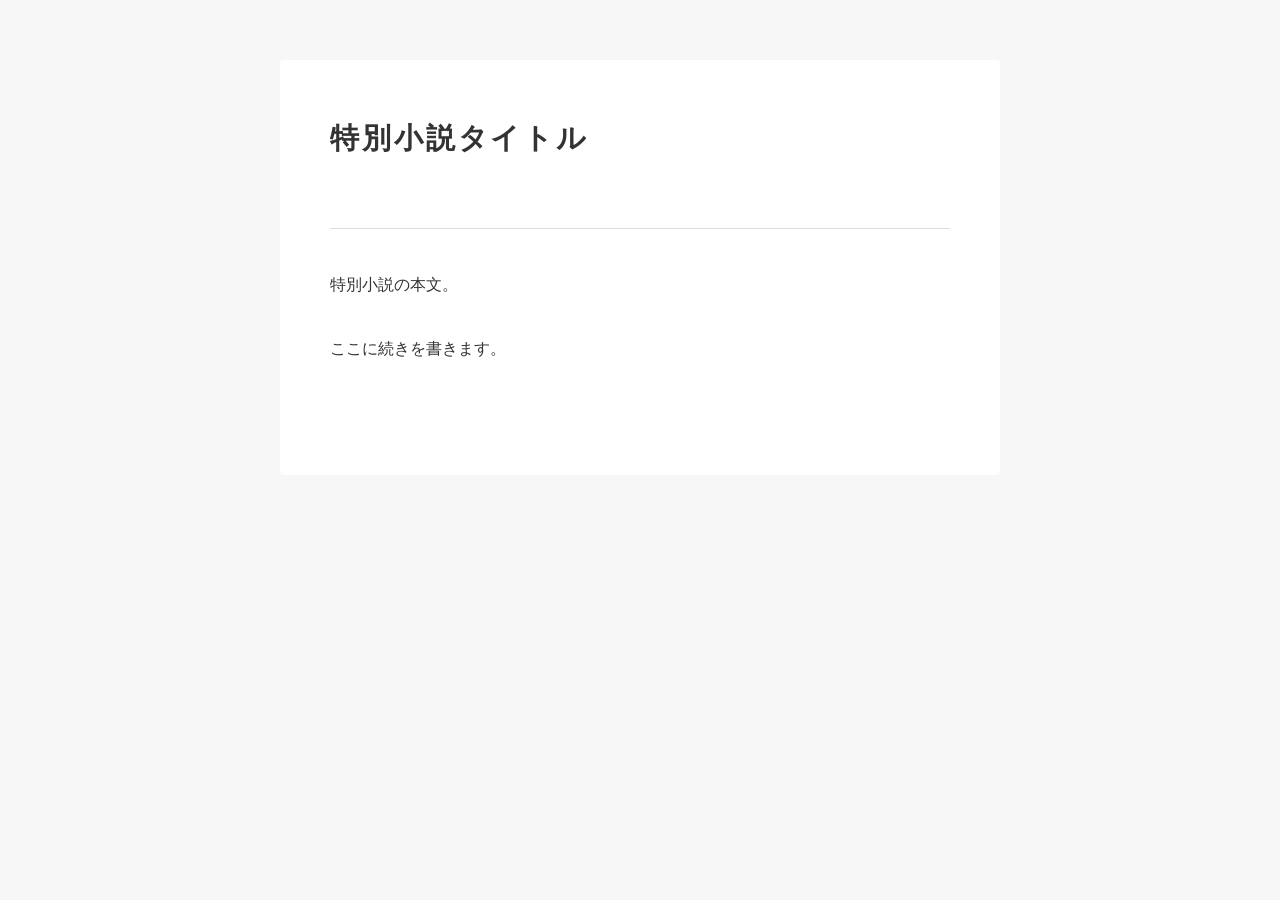
==== special.html @ 5de4419c "Create special.html" ====
<!DOCTYPE html>
<html lang="ja">

<head>

  <meta charset="UTF-8">

  <meta name="viewport"
        content="width=device-width, initial-scale=1.0">

  <title>特別小説</title>

  <link rel="stylesheet"
        href="css/style.css">

</head>


<body>

  <main class="container">

    <article class="story">

      <header class="story-header">

        <h1>
          特別小説タイトル
        </h1>

      </header>


      <section class="story-body">

        <p>
          特別小説の本文。
        </p>

        <p>
          ここに続きを書きます。
        </p>

      </section>

    </article>

  </main>

</body>

</html>
---- css/style.css ----
* {
  box-sizing: border-box;
}


body {
  margin: 0;

  background: #f7f7f7;

  color: #333;

  font-family:
    "Yu Mincho",
    "Hiragino Mincho ProN",
    serif;

  line-height: 2;
}


.container {
  width: min(90%, 760px);

  margin: 0 auto;

  padding: 60px 20px;
}


/* --------------------
   トップ
-------------------- */

.site-header {
  text-align: center;

  margin-bottom: 60px;
}


.site-header h1 {
  margin-bottom: 20px;

  font-size: 2rem;

  letter-spacing: 0.15em;
}


.description {
  font-size: 0.9rem;

  color: #666;
}


.gacha-area {
  text-align: center;
}


.gacha-button {
  border: none;

  padding: 14px 40px;

  background: #333;

  color: white;

  font-size: 1rem;

  cursor: pointer;

  border-radius: 4px;
}


.gacha-button:hover {
  opacity: 0.8;
}


.count {
  margin-top: 16px;

  font-size: 0.8rem;

  color: #888;
}


/* --------------------
   小説
-------------------- */

.story {
  background: white;

  padding: 50px;

  border-radius: 4px;
}


.story-header {
  padding-bottom: 30px;

  margin-bottom: 40px;

  border-bottom: 1px solid #ddd;
}


.story-header h1 {
  margin-top: 0;

  margin-bottom: 30px;

  font-size: 1.8rem;

  letter-spacing: 0.1em;
}


.story-info {
  margin: 0;

  font-size: 0.9rem;
}


.story-info div {
  display: flex;

  gap: 20px;

  margin-bottom: 5px;
}


.story-info dt {
  width: 70px;

  color: #888;
}


.story-info dd {
  margin: 0;
}


.story-info a {
  color: #555;
}


.story-body {
  margin-bottom: 60px;
}


.story-body p {
  margin: 0 0 2em;
}


.story-footer {
  text-align: center;

  padding-top: 30px;

  border-top: 1px solid #ddd;
}


/* --------------------
   スマホ
-------------------- */

@media (max-width: 600px) {

  .container {
    width: 100%;

    padding: 30px 15px;
  }


  .story {
    padding: 30px 20px;
  }


  .story-header h1 {
    font-size: 1.5rem;
  }

}
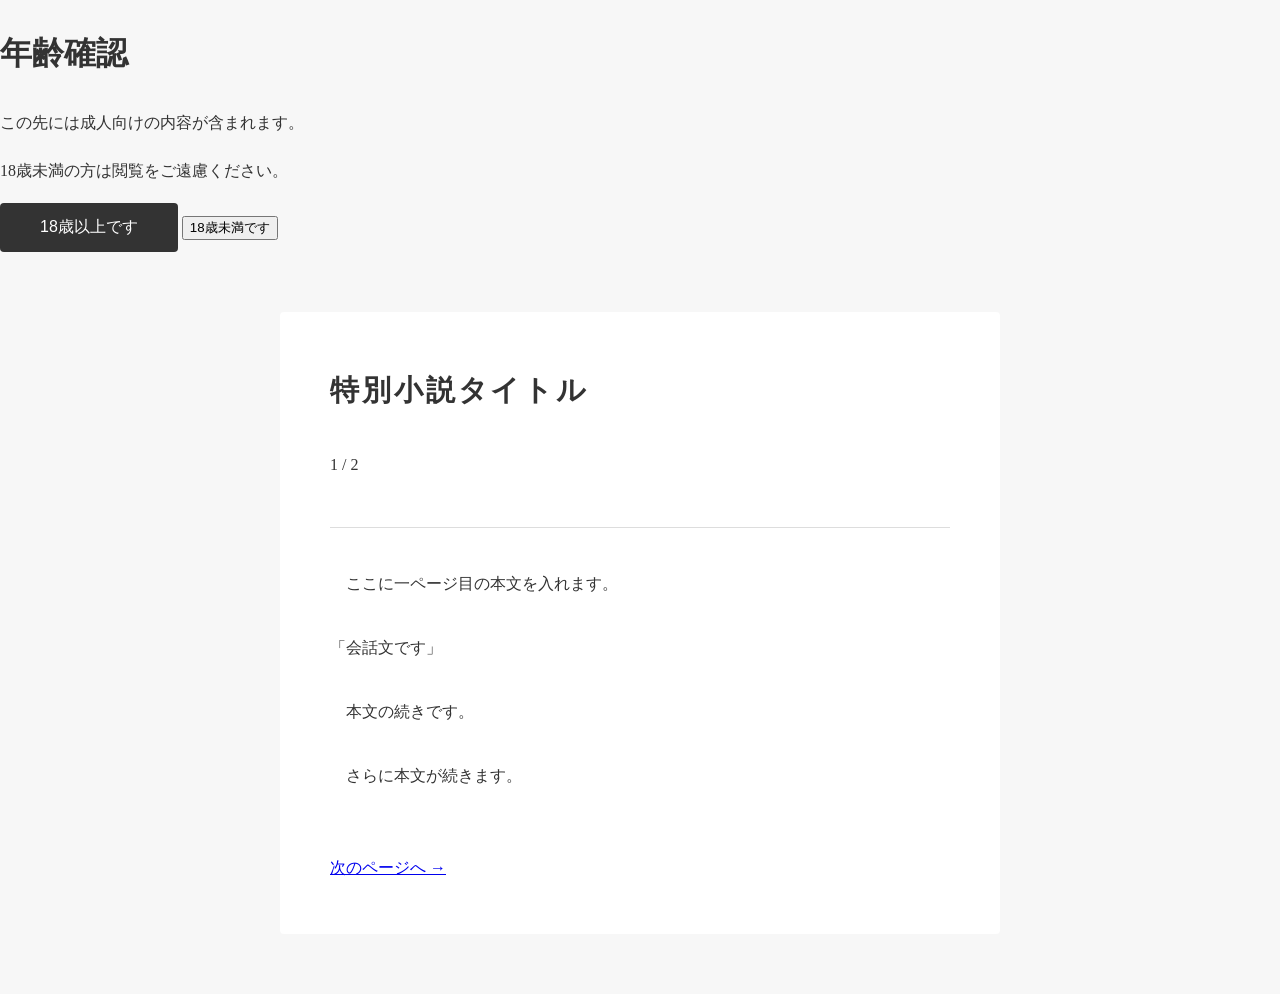
==== commit 838793e7: "Update special.html" ====
--- a/special.html
+++ b/special.html
@@ -2,7 +2,6 @@
 <html lang="ja">
 
 <head>
-
   <meta charset="UTF-8">
 
   <meta name="viewport"
@@ -12,13 +11,52 @@
 
   <link rel="stylesheet"
         href="css/style.css">
-
 </head>
 
 
 <body>
 
-  <main class="container">
+  <!-- ==========================
+       年齢確認画面
+  =========================== -->
+
+  <div id="age-gate" class="age-gate">
+
+    <div class="age-gate-box">
+
+      <h1>年齢確認</h1>
+
+      <p>
+        この先には成人向けの内容が含まれます。
+      </p>
+
+      <p>
+        18歳未満の方は閲覧をご遠慮ください。
+      </p>
+
+
+      <button id="age-confirm"
+              class="gacha-button">
+        18歳以上です
+      </button>
+
+
+      <button id="age-decline"
+              class="age-decline">
+        18歳未満です
+      </button>
+
+    </div>
+
+  </div>
+
+
+  <!-- ==========================
+       小説本文
+  =========================== -->
+
+  <main id="special-content"
+        class="container special-hidden">
 
     <article class="story">
 
@@ -28,25 +66,50 @@
           特別小説タイトル
         </h1>
 
+        <p class="story-page">
+          1 / 2
+        </p>
+
       </header>
 
 
       <section class="story-body">
 
         <p>
-          特別小説の本文。
+          　ここに一ページ目の本文を入れます。
         </p>
 
         <p>
-          ここに続きを書きます。
+          「会話文です」
+        </p>
+
+        <p>
+          　本文の続きです。
+        </p>
+
+        <p>
+          　さらに本文が続きます。
         </p>
 
       </section>
+
+
+      <nav class="story-navigation">
+
+        <a href="special2.html"
+           class="page-button">
+          次のページへ →
+        </a>
+
+      </nav>
 
     </article>
 
   </main>
 
+
+  <script src="js/special.js"></script>
+
 </body>
 
 </html>
